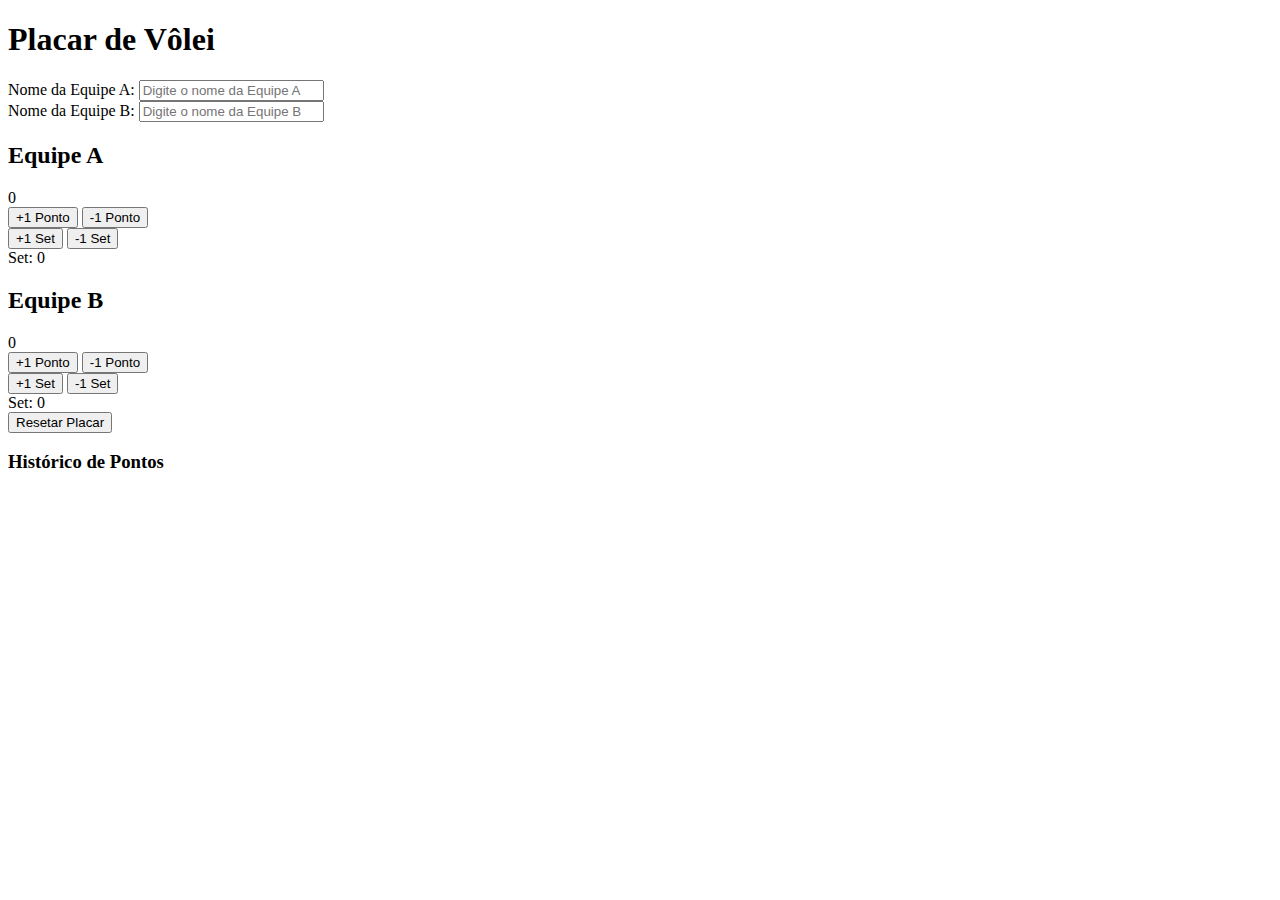
==== index.html @ 43a0d4c7 "Create index.html" ====
<!DOCTYPE html>
<html lang="en">
<head>
    <meta charset="UTF-8">
    <meta name="viewport" content="width=device-width, initial-scale=1.0">
    <title>Placar de Vôlei</title>
    <link rel="stylesheet" href="volei.css">
</head>
<body>
    <div class="container">
        <h1>Placar de Vôlei</h1>
        
        <!-- Seção de nomes das equipes -->
        <div class="nomes-times">
            <label for="nomeA">Nome da Equipe A:</label>
            <input type="text" id="nomeA" placeholder="Digite o nome da Equipe A" />
            <br>
            <label for="nomeB">Nome da Equipe B:</label>
            <input type="text" id="nomeB" placeholder="Digite o nome da Equipe B" />
        </div>

        <div class="placar">
            <!-- Placar da Equipe A -->
            <div class="time" id="timeA">
                <h2 id="timeAName">Equipe A</h2>
                <div class="score" id="scoreA">0</div>
                <div class="buttons">
                    <button class="btn" id="btnAplus">+1 Ponto</button>
                    <button class="btn" id="btnAminus">-1 Ponto</button>
                </div>
                <div class="set-buttons">
                    <button class="btn" id="btnAsetplus">+1 Set</button>
                    <button class="btn" id="btnAsetminus">-1 Set</button>
                    <div class="set" id="setA">Set: 0</div>
                </div>
            </div>

            <!-- Placar da Equipe B -->
            <div class="time" id="timeB">
                <h2 id="timeBName">Equipe B</h2>
                <div class="score" id="scoreB">0</div>
                <div class="buttons">
                    <button class="btn" id="btnBplus">+1 Ponto</button>
                    <button class="btn" id="btnBminus">-1 Ponto</button>
                </div>
                <div class="set-buttons">
                    <button class="btn" id="btnBsetplus">+1 Set</button>
                    <button class="btn" id="btnBsetminus">-1 Set</button>
                    <div class="set" id="setB">Set: 0</div>
                </div>
            </div>
        </div>

        <button class="btn" id="resetBtn">Resetar Placar</button>

        <!-- Histórico de Pontos -->
        <div class="historico">
            <h3>Histórico de Pontos</h3>
            <div id="historico"></div>
        </div>
    </div>
    
    <script src="volei.js"></script>
</body>
</html>
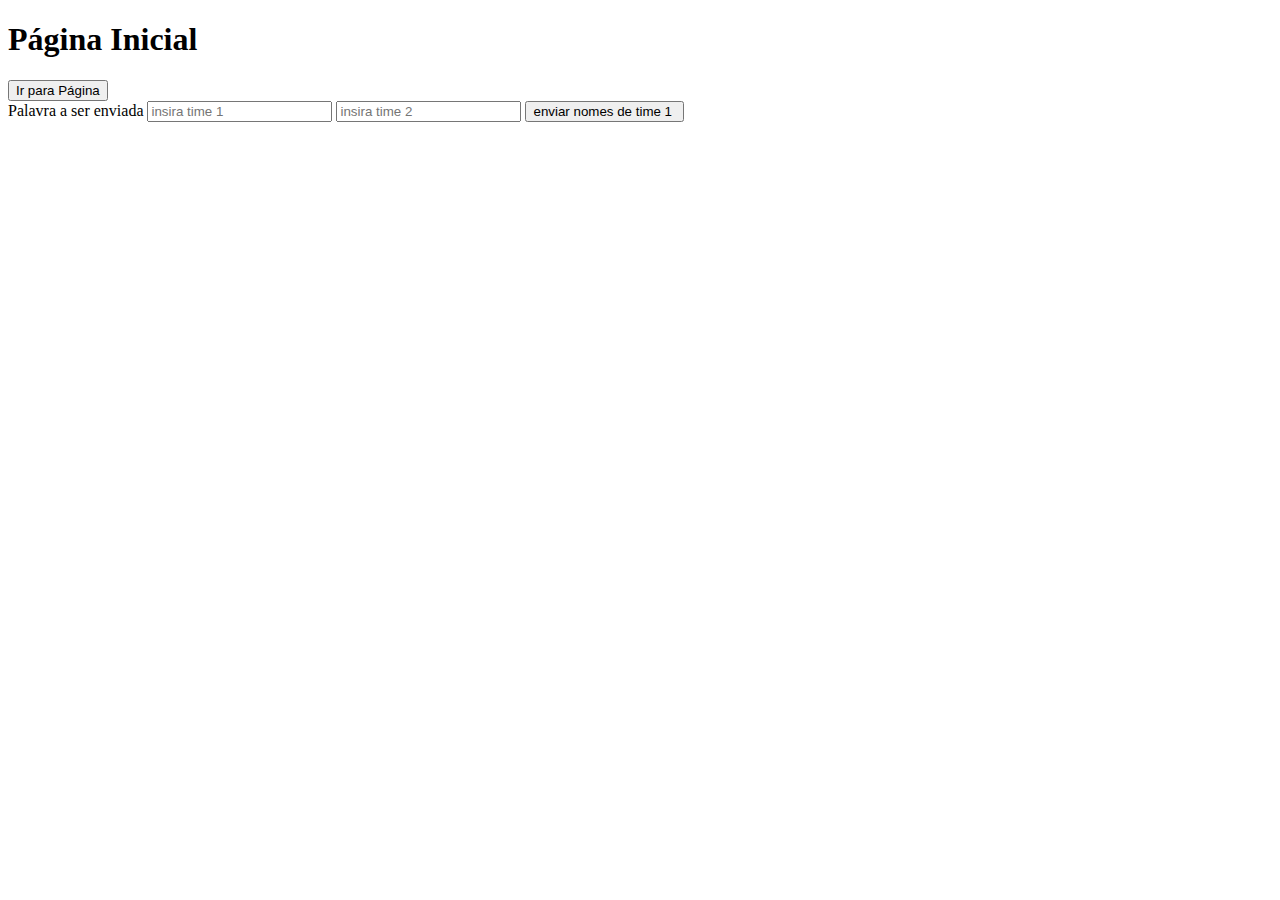
==== commit 248495d2: "Create index.html" ====
--- a/index.html
+++ b/index.html
@@ -3,63 +3,26 @@
 <head>
     <meta charset="UTF-8">
     <meta name="viewport" content="width=device-width, initial-scale=1.0">
-    <title>Placar de Vôlei</title>
-    <link rel="stylesheet" href="volei.css">
+    <title>Document</title>
+    
 </head>
 <body>
+    <h1>Página Inicial</h1>
+    <button onclick="window.location.href='p1.html'">Ir para Página</button>
+
     <div class="container">
-        <h1>Placar de Vôlei</h1>
+        <label for="palavra">Palavra a ser enviada</label>
+        <input type="text" id="palavra1" placeholder="insira time 1">
+        <input type="text" id="palavra2" placeholder="insira time 2">
+        <input type="button" value="enviar nomes de time 1 " onclick="enviar('p1.html')">
         
-        <!-- Seção de nomes das equipes -->
-        <div class="nomes-times">
-            <label for="nomeA">Nome da Equipe A:</label>
-            <input type="text" id="nomeA" placeholder="Digite o nome da Equipe A" />
-            <br>
-            <label for="nomeB">Nome da Equipe B:</label>
-            <input type="text" id="nomeB" placeholder="Digite o nome da Equipe B" />
-        </div>
+    </div>
+    <form id="form" method="GET" style="display:none;">
+        <input type="hidden" name="palavra" id="inputPalavra">
+    </form>
+    <script src="./index.js"></script>
 
-        <div class="placar">
-            <!-- Placar da Equipe A -->
-            <div class="time" id="timeA">
-                <h2 id="timeAName">Equipe A</h2>
-                <div class="score" id="scoreA">0</div>
-                <div class="buttons">
-                    <button class="btn" id="btnAplus">+1 Ponto</button>
-                    <button class="btn" id="btnAminus">-1 Ponto</button>
-                </div>
-                <div class="set-buttons">
-                    <button class="btn" id="btnAsetplus">+1 Set</button>
-                    <button class="btn" id="btnAsetminus">-1 Set</button>
-                    <div class="set" id="setA">Set: 0</div>
-                </div>
-            </div>
 
-            <!-- Placar da Equipe B -->
-            <div class="time" id="timeB">
-                <h2 id="timeBName">Equipe B</h2>
-                <div class="score" id="scoreB">0</div>
-                <div class="buttons">
-                    <button class="btn" id="btnBplus">+1 Ponto</button>
-                    <button class="btn" id="btnBminus">-1 Ponto</button>
-                </div>
-                <div class="set-buttons">
-                    <button class="btn" id="btnBsetplus">+1 Set</button>
-                    <button class="btn" id="btnBsetminus">-1 Set</button>
-                    <div class="set" id="setB">Set: 0</div>
-                </div>
-            </div>
-        </div>
 
-        <button class="btn" id="resetBtn">Resetar Placar</button>
-
-        <!-- Histórico de Pontos -->
-        <div class="historico">
-            <h3>Histórico de Pontos</h3>
-            <div id="historico"></div>
-        </div>
-    </div>
-    
-    <script src="volei.js"></script>
 </body>
 </html>
